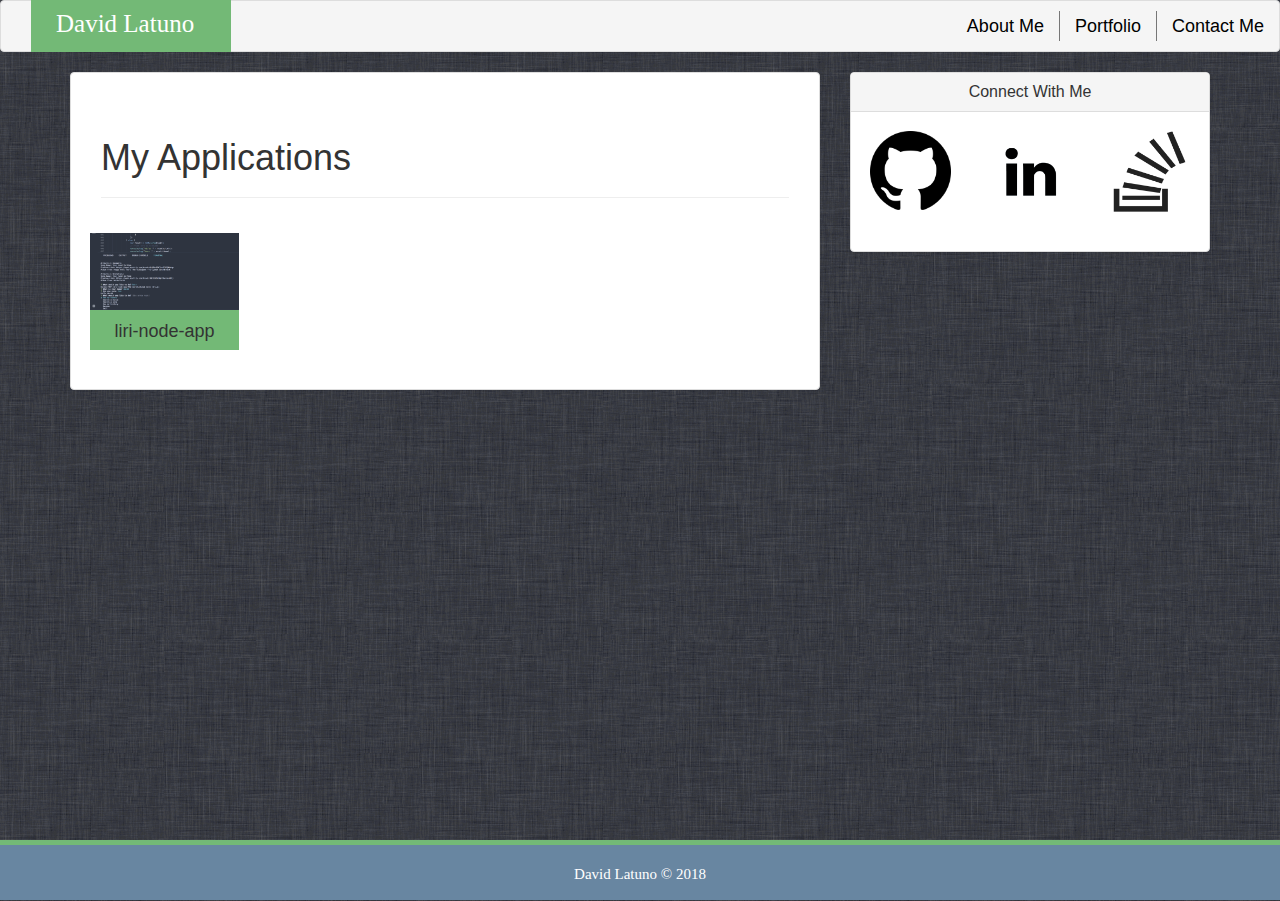
==== application.html @ aff22ed2 "Added application page and adde liri to applications page" ====
<!DOCTYPE html>
<html lang="en">

<head>
    <meta charset="UTF-8">
    <meta name="viewport" content="width=device-width, initial-scale=1.0">
    <meta http-equiv="X-UA-Compatible" content="ie=edge">

    <!-- Latest compiled and minified CSS -->
    <link rel="stylesheet" href="https://maxcdn.bootstrapcdn.com/bootstrap/3.3.7/css/bootstrap.min.css" integrity="sha384-BVYiiSIFeK1dGmJRAkycuHAHRg32OmUcww7on3RYdg4Va+PmSTsz/K68vbdEjh4u"
        crossorigin="anonymous">
    <link rel="stylesheet" href="assets/css/style.css">
    <title>David Latuno</title>
</head>

<body>

    <nav class="navbar navbar-default">
        <div class="container-fluid">
            <div class="navbar-header">
                <p class="navbar-text">David Latuno</p>
            </div>
            <ul class="nav navbar-nav navbar-right">
                <li>
                    <a href="https://davidlatuno.github.io/Bootstrap-Portfolio/index.html">About Me</a>
                </li>
                <li>
                    <a href="https://davidlatuno.github.io/Bootstrap-Portfolio/portfolio.html">Portfolio</a>
                </li>
                <li>
                    <a href="https://davidlatuno.github.io/Bootstrap-Portfolio/contact.html">Contact Me</a>
                </li>
            </ul>
        </div>
    </nav>

    <div class="container">
        <!-- Row 1 -->
        <div class="row">
            <div class="col-md-8">
                <div class="panel panel-default">
                    <div class="panel-body">
                        <!-- R1 Subrow 1 -->
                        <div class="row">
                            <div class="col-lg-12">
                                <div class="panel-heading">
                                    <div class="page-header">
                                        <h1>My Applications
                                        </h1>
                                    </div>
                                </div>
                            </div>
                        </div>
                        <!-- R1 Subrow 2 -->
                        <div class="row">
                            <div class="col-md-6">
                                <div class="row">
                                    <div class="col-xs-6">
                                        <div class="thumbnail">
                                            <a href="https://github.com/davidlatuno/liri-node-app-MK2" target="_blank">
                                                <img src="assets/imgs/liri.png" alt="psychic" style="width:100%">
                                                <div class="caption caption-portfolio">
                                                    <p>liri-node-app</p>
                                                </div>
                                            </a>
                                        </div>
                                    </div>
                                    <div class="col-xs-6">
                                        
                                    </div>
                                </div>
                            </div>
                            <div class="col-md-6">
                                <div class="row">
                                    <div class="col-xs-6">

                                    </div>
                                    <div class="col-xs-6">
                                        
                                    </div>
                                </div>
                            </div>
                        </div>
                    </div>
                </div>
            </div>
            <div class="col-md-4 form-group">
                <div class="panel panel-default">
                    <div class="panel-heading">
                        <h3 class="panel-title">Connect With Me</h3>
                    </div>
                    <div class="panel-body">
                        <div class="row">
                            <div class="col-xs-4">
                                <a href="https://github.com/davidlatuno" target="_blank" class="thumbnail github">
                                    <img src="assets/imgs/github-logo-NEW-min-300x300.png" alt="github">
                                </a>
                            </div>
                            <div class="col-xs-4">
                                <a href="https://www.linkedin.com/in/david-latuno/" target="_blank" class="thumbnail linkedin">
                                    <img src="assets/imgs/linkin logo mini.png" alt="linkedin">
                                </a>
                            </div>
                            <div class="col-xs-4">
                                <a href="https://stackoverflow.com/users/8870764/david-latuno" target="_blank" class="thumbnail linkedin">
                                    <img src="assets/imgs/Stackoverflow-300x300.png" alt="stackoverflow">
                                </a>
                            </div>
                        </div>
                    </div>
                </div>
            </div>
        </div>
        <!-- Row 1 End -->
    </div>
    <!-- Container End -->
    <footer class="footer">
        <div class="container">
            <p>David Latuno &copy; 2018</p>
        </div>
    </footer>


</body>

</html>
---- assets/css/style.css ----
html {
    position: relative;
    min-height: 100%;
}

body {
    background-color: none;
    background-image: url(../imgs/Background.png);
    margin-bottom: 60px;
    font-family: Arial, "Helvetica Neue", Helvetica, sans-serif;
    font-size: 18px;
    line-height: 34px;
}

.thumbnail {
    border: none;
}

.navbar-text {
    font-family: Georgia, Times, "Times New Roman", serif;
}

.navbar-default {
    background-color: #f5f5f5;
    border-color: #ddd;
}

.navbar-header .navbar-text {
    color: white;
    background-color: rgb(115, 185, 118);
    border-color: rgb(115, 185, 118);
    margin-top: -1px;
    margin-bottom: -1px;
    height: 52px;
    width: 200px;
    font-size: 25px;
    padding-left: 25px;
    padding-top: 7px;
}

.navbar-default .navbar-right li {
    height: 30px;
    margin-top: 10px;
}

.navbar-default .navbar-right li a {
    color: black;
    padding-top: 5px;
}

.navbar-default .navbar-right li:hover {
    background-color: lightgrey;
}

.navbar-default .navbar-right li:first-child, .navbar-default .navbar-right li:nth-child(2) {
    border-right: 1px solid #777777;
}

.footer {
    position: absolute;
    bottom: 0;
    width: 100%;
    /* Set the fixed height of the footer here */
    height: 60px;
    color: white;
    background-color: rgb(104, 134, 161);
    border-top: 5px solid rgb(115, 185, 118);
  }

.footer .container p {
    text-align: center; 
    padding-top: 12px;
    font-family: Georgia, Times, "Times New Roman", serif;
    font-size: 15px;
}

a {
    text-align: center;
}
 
a:hover {
    text-decoration: none;
}

.caption-portfolio {
    background: rgb(115, 185, 118);
    height: 40px;
}

.caption p {
    padding-top: 0px;
}

.panel-heading .panel-title {
    text-align: center;
}

@media screen and (max-width: 767px) {
    .navbar-default .navbar-right li {
        width: 33%;
        float: left;
        margin-top: 0px;
    }
    
    .navbar-default .navbar-right li a {
        color: black;
        padding-top: 5px;
    }

    .navbar-header .navbar-text {
        width: 100%;
        text-align: center;
    }
}

@media screen and (max-width: 400px) {

    .navbar-default .navbar-right li a {
        font-size: 13px;
    }

}
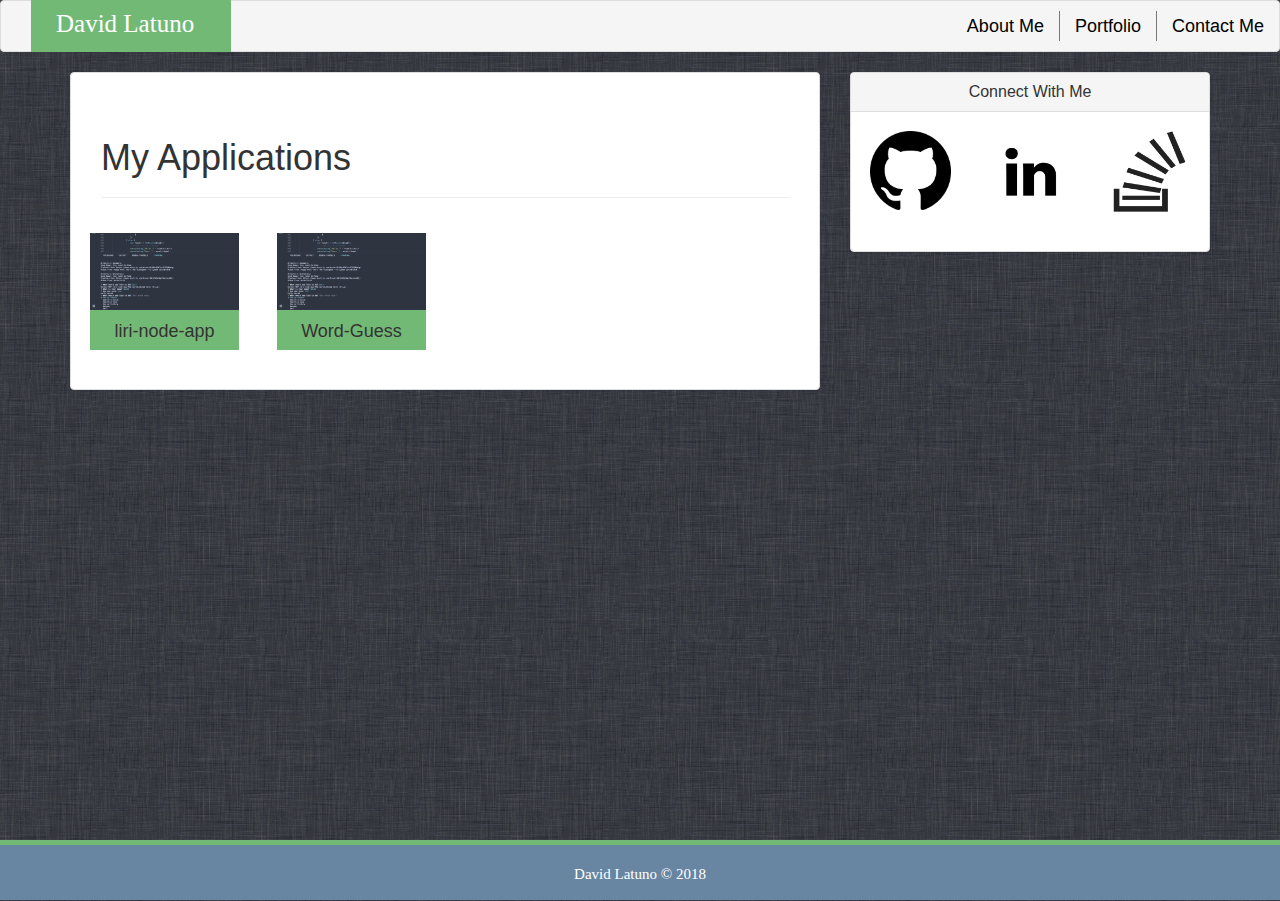
==== commit 065183ed: "Added new homework constructor-word-guess and added gitignore" ====
--- a/application.html
+++ b/application.html
@@ -66,7 +66,14 @@
                                         </div>
                                     </div>
                                     <div class="col-xs-6">
-                                        
+                                        <div class="thumbnail">
+                                            <a href="https://github.com/davidlatuno/Constructor-Word-Guess" target="_blank">
+                                                <img src="assets/imgs/liri.png" alt="word-guess" style="width:100%">
+                                                <div class="caption caption-portfolio">
+                                                    <p>Word-Guess</p>
+                                                </div>
+                                            </a>
+                                        </div>
                                     </div>
                                 </div>
                             </div>
@@ -76,7 +83,7 @@
 
                                     </div>
                                     <div class="col-xs-6">
-                                        
+
                                     </div>
                                 </div>
                             </div>
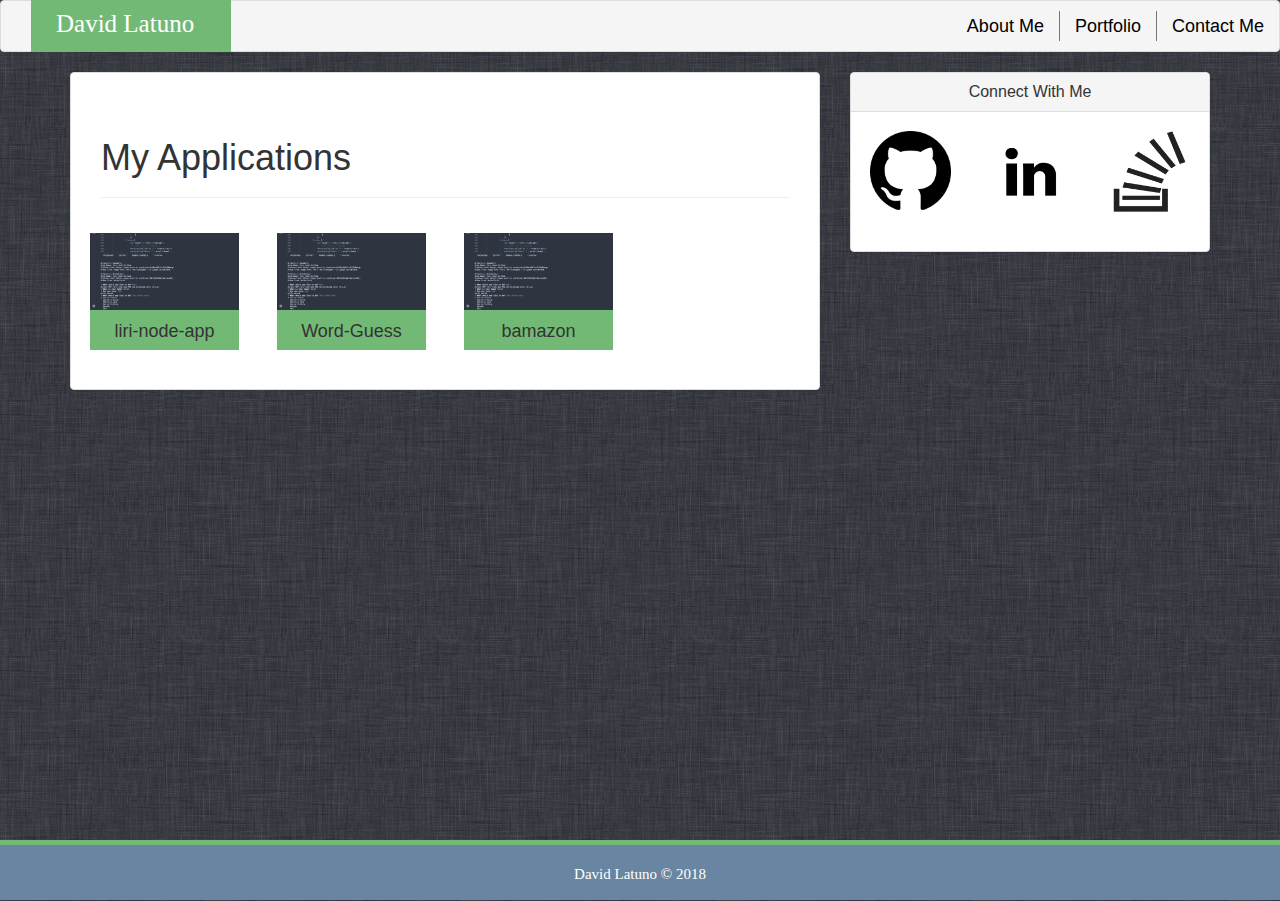
==== commit 1bad8042: "Added bamazon to applications on portfolio" ====
--- a/application.html
+++ b/application.html
@@ -80,7 +80,14 @@
                             <div class="col-md-6">
                                 <div class="row">
                                     <div class="col-xs-6">
-
+                                        <div class="thumbnail">
+                                            <a href="https://github.com/davidlatuno/bamazon" target="_blank">
+                                                <img src="assets/imgs/liri.png" alt="bamazon" style="width:100%">
+                                                <div class="caption caption-portfolio">
+                                                    <p>bamazon</p>
+                                                </div>
+                                            </a>
+                                        </div>
                                     </div>
                                     <div class="col-xs-6">
 
